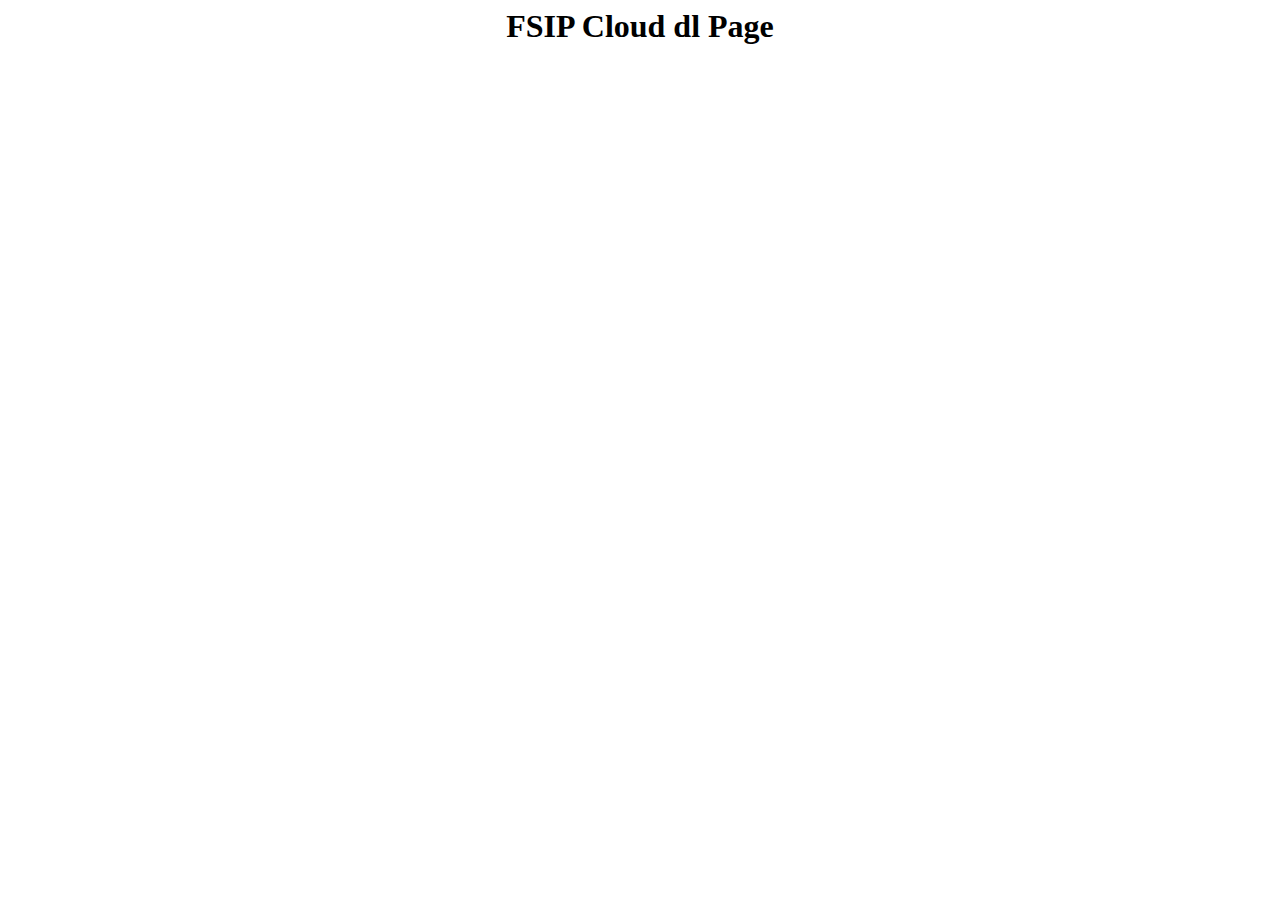
==== dl/index.html @ 04e1e43f "edit" ====
<html>
<head>
    <style>
        div {
            text-align: center;
        }
    </style>
    <title>FSIP Cloud - dl</title>
    <meta charset="utf-8">
    <link rel="stylesheet" href="/bootstrap.css">
    <script src="/nodownimg.js"></script>
</head>
<body>
<div>
    <h1>FSIP Cloud dl Page</h1>
</div>
</body>
</html>
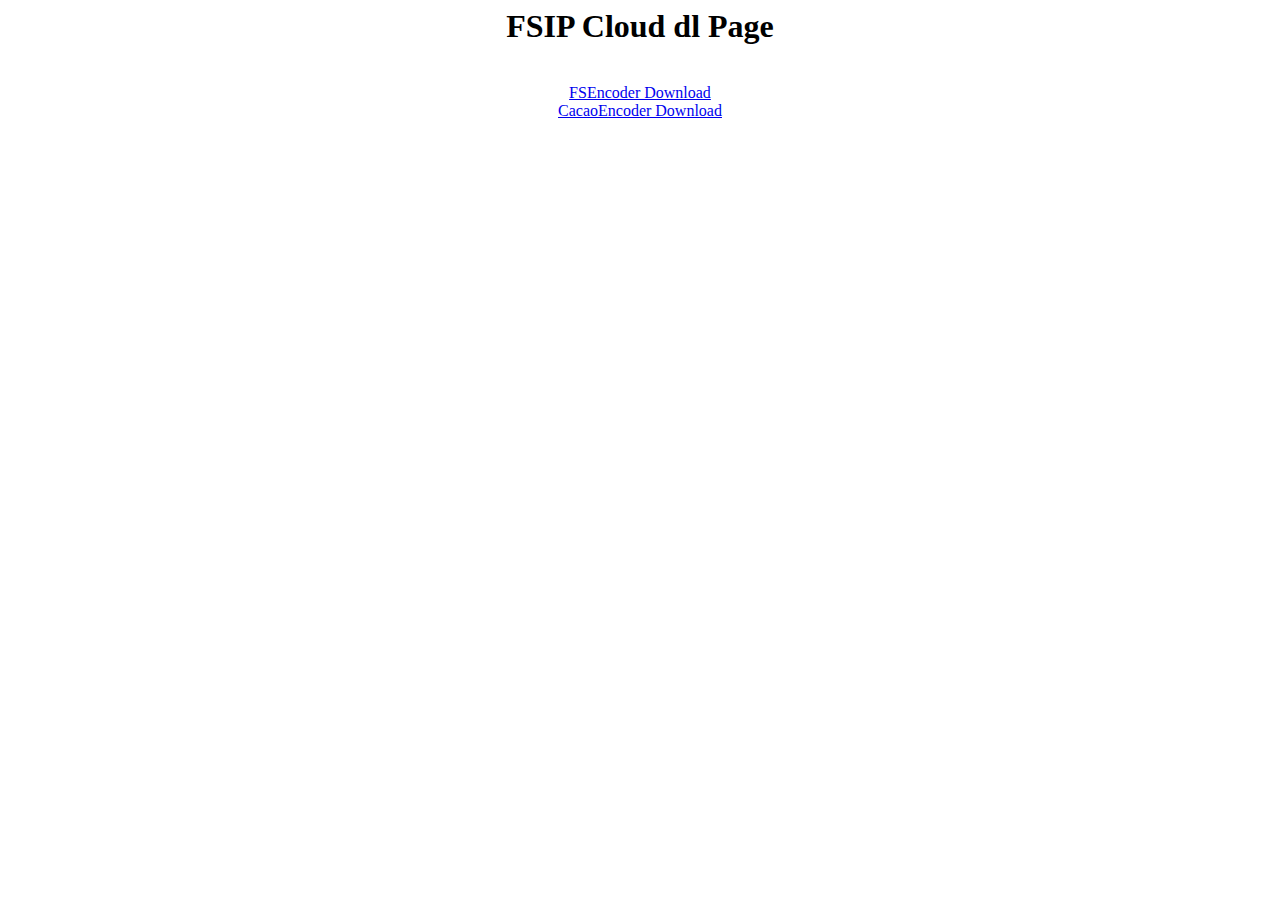
==== commit 64ba6d6d: "update" ====
--- a/dl/index.html
+++ b/dl/index.html
@@ -12,7 +12,9 @@
 </head>
 <body>
 <div>
-    <h1>FSIP Cloud dl Page</h1>
+    <h1>FSIP Cloud dl Page</h1><br>
+    <a href="/FSEncoder.exe" class="btn btn-outline-primary" download>FSEncoder Download</a><br>
+    <a href="/CacaoEncoder.exe" class="btn btn-outline-secondary" download>CacaoEncoder Download</a>
 </div>
 </body>
 </html>
